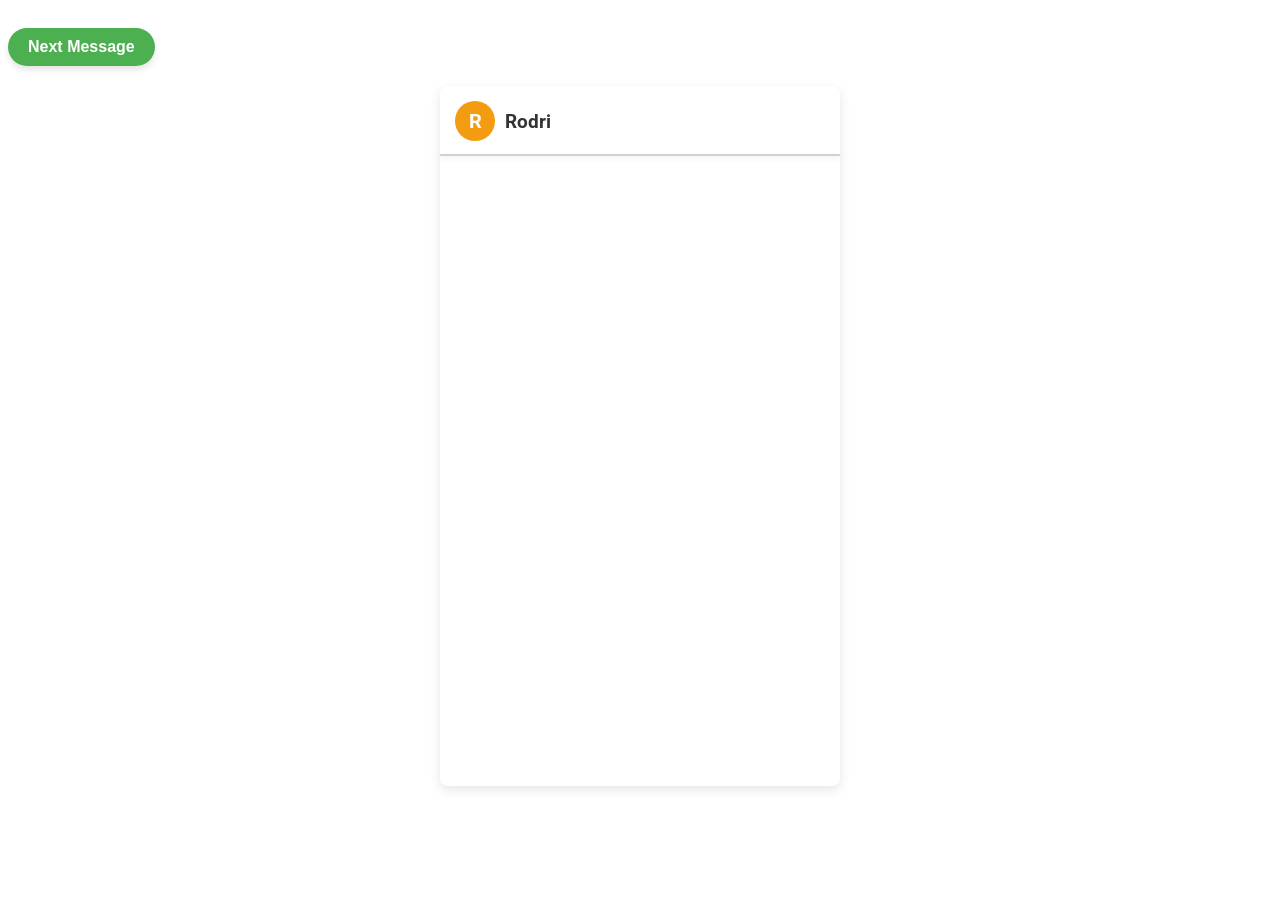
==== index.html @ bf1a05e4 "app ui for chat" ====
<!DOCTYPE html>
<html lang="en">
<head>
    <meta charset="UTF-8">
    <meta name="viewport" content="width=device-width, initial-scale=1.0">
    <link rel="stylesheet" href="styles.css">
    <link href="https://fonts.googleapis.com/css2?family=Roboto:wght@400;500&display=swap" rel="stylesheet">
    <link rel="stylesheet" href="https://cdnjs.cloudflare.com/ajax/libs/font-awesome/6.0.0-beta3/css/all.min.css">
    <title>Chat App</title>
</head>
<body>
    <button id="next-message-btn">Next Message</button>

    <div class="chat-container">
        <div class="receiver-info">
            <div class="receiver-icon" id="receiver-icon"></div>
            <div class="receiver-name" id="receiver-name"></div>
        </div>
        <div id="chat-box" class="chat-box"></div>
       
    </div>

    <audio id="receiver-sound" src="receiver.mp3" preload="auto"></audio>
    <audio id="sender-sound" src="sender.mp3" preload="auto"></audio>
    <script src="script.js"></script>
</body>
</html>
---- styles.css ----
body {
    font-family: 'Roboto', sans-serif;
}

/* Receiver Info Style */
/* Receiver Info Style */
/* Receiver Info Style */
.receiver-info {
    display: flex;
    align-items: center;
    padding: 15px;
    position: relative; /* Necessary for the shadow effect */
}

.receiver-info::after {
    content: ""; /* Creates a pseudo-element */
    position: absolute; /* Position it relative to the receiver-info */
    left: 0;
    right: 0;
    bottom: 0; /* Align to the bottom */
    height: 2px; /* Thickness of the border */
    background-color: #d1d1d1; /* Light gray border color */
    box-shadow: 0px 2px 5px rgba(0, 0, 0, 0.1); /* Shadow for depth */
}

.receiver-icon {
    width: 40px;
    height: 40px;
    border-radius: 50%;
    background-color: #f39c12;
    color: #fff;
    display: flex;
    align-items: center;
    justify-content: center;
    font-size: 20px;
    font-weight: bold;
    margin-right: 10px;
}

.receiver-name {
    font-weight: bold;
    font-size: 1.2em;
    color: #333;
}

/* Message Styles */
.message {
    display: flex;
    align-items: center;
    padding: 10px;
    border-radius: 10px;
    margin-bottom: 8px;
    max-width: 70%;
    font-family: 'Roboto', sans-serif;
    gap: 10px;
}

/* Sender and Receiver specific styling */
.sender {
    background-color: #e6f3ff;
    color: #333;
    align-self: flex-end;
    display: flex;
    flex-direction: row-reverse;
    box-shadow: 0px 2px 6px rgba(0, 0, 0, 0.1); /* Soft shadow for depth */

}

.receiver {
    background-color: #ffe4e1; /* Light pink for a soft, contrasting look */
    color: #333; /* Darker text for better readability */
    align-self: flex-start;
    box-shadow: 0px 2px 6px rgba(0, 0, 0, 0.1); /* Soft shadow for depth */
}

.user-icon {
    width: 30px;
    height: 30px;
    border-radius: 50%;

    display: flex;
    align-items: center;
    justify-content: center;
}

.sender-user-icon{
    background-color: #3498db;
    color: white;
}

.reciever-user-icon{
    background-color: #f39c12;
    color: #fff;
}


.chat-container {
    width: 400px;
    height: 700px;
    background-color: #fff; /* Very light beige for a warm and inviting feel */
    border-radius: 8px; /* Rounded corners */
    box-shadow: 0px 4px 12px rgba(0, 0, 0, 0.1); /* Soft shadow */
    margin: 20px auto; /* Center alignment */
}

.chat-box{
    padding: 15px;

    display: flex;
    flex-direction: column;
    align-items: center;
}

.single-msg-box{
    max-width: 85%;

}

/* Next Message Button */
#next-message-btn {
    background-color: #4CAF50; /* Green background */
    color: white; /* White text */
    padding: 10px 20px; /* Padding for size */
    border: none; /* No border */
    border-radius: 25px; /* Rounded corners */
    font-size: 16px; /* Font size */
    font-weight: bold; /* Bold text */
    cursor: pointer; /* Pointer cursor on hover */
    transition: background-color 0.3s ease, transform 0.2s ease; /* Smooth transitions */
    box-shadow: 0 4px 6px rgba(0, 0, 0, 0.1); /* Subtle shadow */
    margin-top: 20px; /* Spacing above the button */
}

/* Hover Effect */
#next-message-btn:hover {
    background-color: #45a049; /* Darker green on hover */
    transform: translateY(-2px); /* Slight lift effect */
}

/* Active Effect */
#next-message-btn:active {
    transform: translateY(1px); /* Slight push down effect */
    box-shadow: 0 2px 4px rgba(0, 0, 0, 0.1); /* Reduce shadow on click */
}
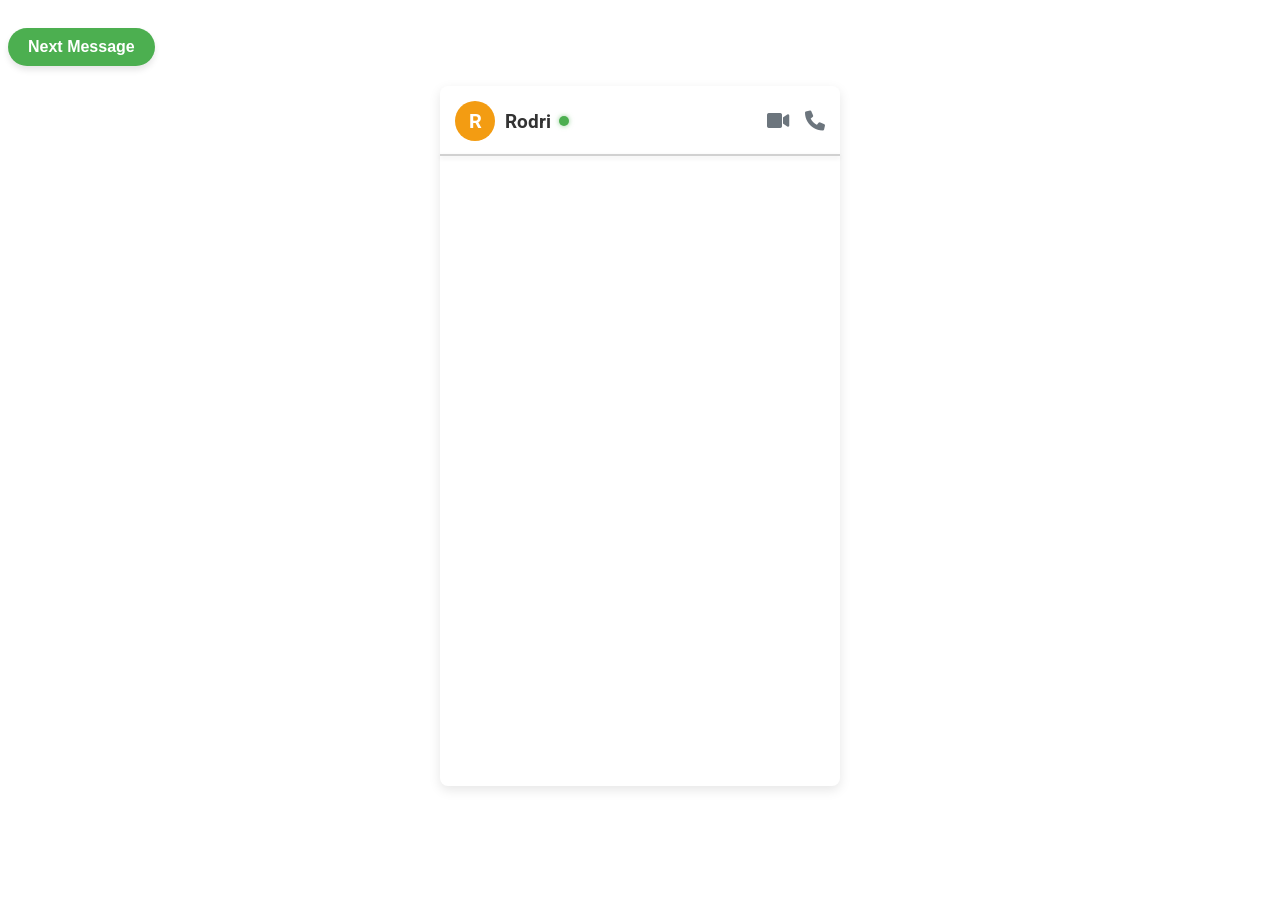
==== commit 49bccfff: "add call icons" ====
--- a/index.html
+++ b/index.html
@@ -13,8 +13,15 @@
 
     <div class="chat-container">
         <div class="receiver-info">
-            <div class="receiver-icon" id="receiver-icon"></div>
-            <div class="receiver-name" id="receiver-name"></div>
+            <div class="reciever-info-name">
+                <div class="receiver-icon" id="receiver-icon"></div>
+                <div class="receiver-name" id="receiver-name"></div>
+                <div class="online-icon"></div>
+            </div>
+            <div class="call-icons">
+                <i class="fas fa-video" id="video-call-icon"></i>
+                <i class="fas fa-phone" id="call-icon"></i>
+            </div>
         </div>
         <div id="chat-box" class="chat-box"></div>
        
--- a/styles.css
+++ b/styles.css
@@ -8,8 +8,14 @@
 .receiver-info {
     display: flex;
     align-items: center;
+    justify-content: space-between;
     padding: 15px;
     position: relative; /* Necessary for the shadow effect */
+}
+
+.reciever-info-name{
+    display: flex;
+    align-items: center;
 }
 
 .receiver-info::after {
@@ -141,4 +147,33 @@
 #next-message-btn:active {
     transform: translateY(1px); /* Slight push down effect */
     box-shadow: 0 2px 4px rgba(0, 0, 0, 0.1); /* Reduce shadow on click */
+}
+
+
+/* Call Icons Section */
+.call-icons {
+    display: flex;
+    gap: 15px; /* Space between icons */
+}
+
+.call-icons i {
+    font-size: 20px;
+    color: #6c757d; /* Icon color */
+    cursor: pointer;
+    transition: color 0.3s, transform 0.3s; /* Smooth hover effect */
+}
+
+.call-icons i:hover {
+    color: #5c6bc0; /* Hover color */
+    transform: scale(1.1); /* Slightly larger on hover */
+}
+
+/* Online Icon */
+.online-icon {
+    width: 10px;
+    height: 10px;
+    border-radius: 50%;
+    margin-left: 8px;
+    background-color: #4caf50; /* Green color for online status */
+    box-shadow: 0 0 5px rgba(76, 175, 80, 0.6); /* Slight glow effect */
 }
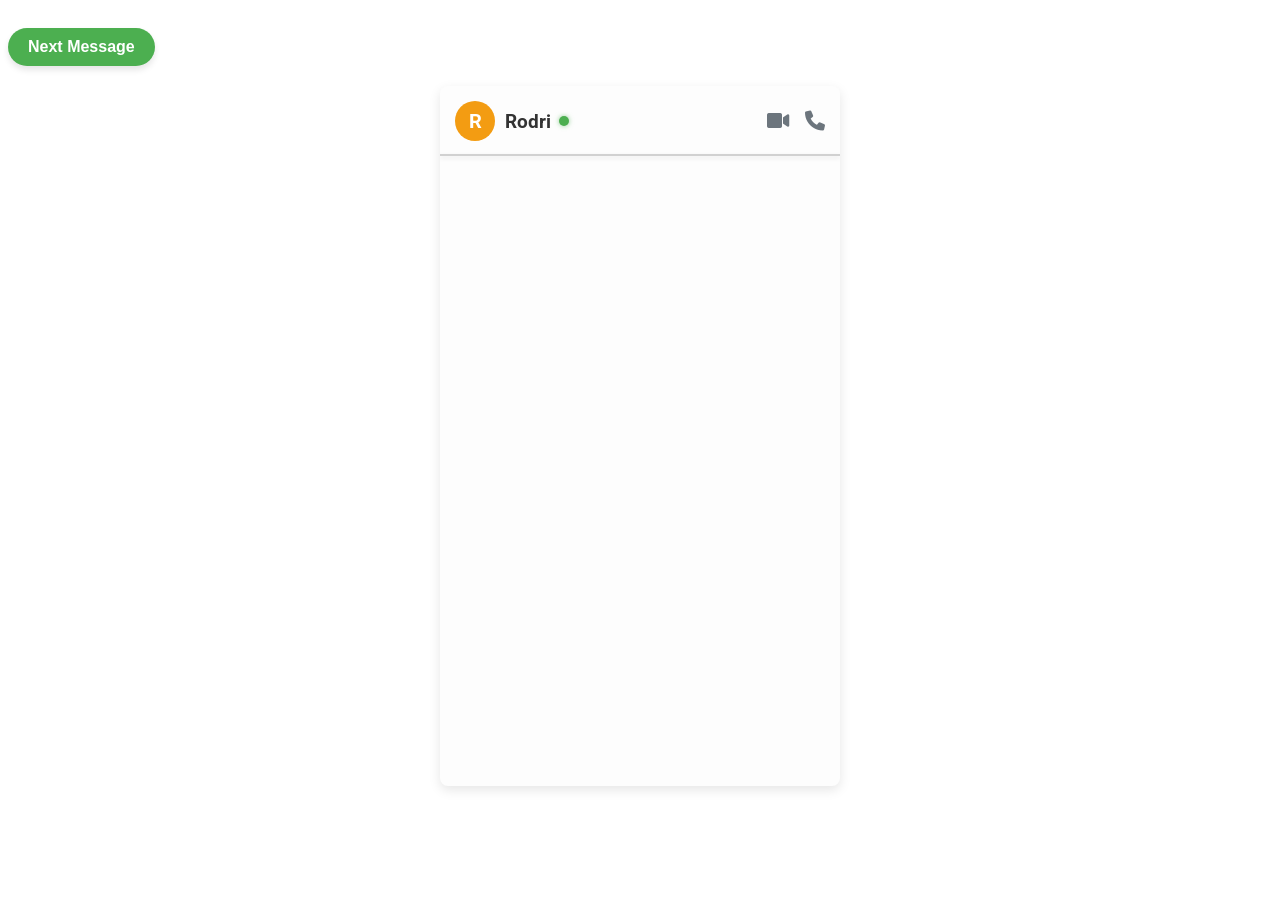
==== commit 65e4d1e0: "UI completed" ====
--- a/index.html
+++ b/index.html
@@ -17,6 +17,7 @@
                 <div class="receiver-icon" id="receiver-icon"></div>
                 <div class="receiver-name" id="receiver-name"></div>
                 <div class="online-icon"></div>
+
             </div>
             <div class="call-icons">
                 <i class="fas fa-video" id="video-call-icon"></i>
--- a/styles.css
+++ b/styles.css
@@ -100,21 +100,28 @@
 }
 
 
+
+
 .chat-container {
     width: 400px;
     height: 700px;
-    background-color: #fff; /* Very light beige for a warm and inviting feel */
-    border-radius: 8px; /* Rounded corners */
-    box-shadow: 0px 4px 12px rgba(0, 0, 0, 0.1); /* Soft shadow */
-    margin: 20px auto; /* Center alignment */
+    background-color: #fdfdfd; /* Slight off-white for warmth */
+    border-radius: 8px;
+    box-shadow: 0px 4px 12px rgba(0, 0, 0, 0.1);
+    margin: 20px auto;
+    display: flex;
+    flex-direction: column;
+    overflow: hidden;
 }
 
-.chat-box{
+.chat-box {
+    flex: 1;
     padding: 15px;
-
+    overflow-y: hidden;
     display: flex;
     flex-direction: column;
-    align-items: center;
+    gap: 4px;
+    scroll-behavior: smooth;
 }
 
 .single-msg-box{
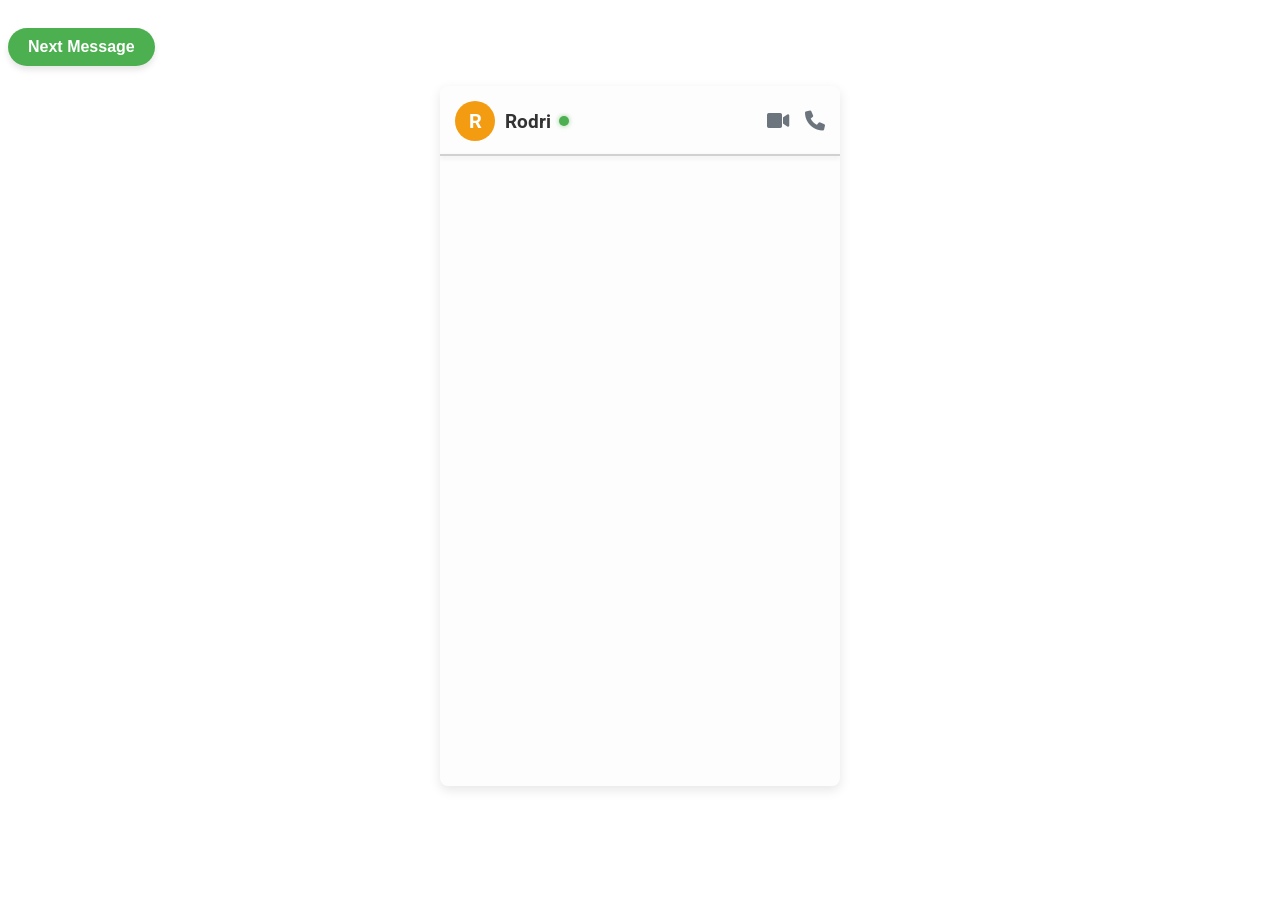
==== commit f45367f0: "first pove done" ====
--- a/index.html
+++ b/index.html
@@ -30,6 +30,6 @@
 
     <audio id="receiver-sound" src="receiver.mp3" preload="auto"></audio>
     <audio id="sender-sound" src="sender.mp3" preload="auto"></audio>
-    <script src="script.js"></script>
+    <script type="module" src="script.js"></script>
 </body>
 </html>
--- a/styles.css
+++ b/styles.css
@@ -79,7 +79,7 @@
     box-shadow: 0px 2px 6px rgba(0, 0, 0, 0.1); /* Soft shadow for depth */
 }
 
-.user-icon {
+/* .user-icon {
     width: 30px;
     height: 30px;
     border-radius: 50%;
@@ -87,14 +87,34 @@
     display: flex;
     align-items: center;
     justify-content: center;
-}
+} */
+
+
+.user-icon {
+    width: 30px; /* Set a fixed size for the icon container */
+    height: 30px;
+    border-radius: 50%; /* Makes the icon circular */
+    overflow: hidden; /* Ensures the image stays within the circle */
+    display: flex;
+    align-items: center;
+    justify-content: center;
+    background-color: #e0e0e0; /* Fallback background color if no image */
+}
+
+.user-image {
+    width: 100%; /* Fills the container */
+    height: 100%;
+    border-radius: 50%;
+    object-fit: cover; /* Ensures the image fits within the circle without distortion */
+}
+
 
 .sender-user-icon{
     background-color: #3498db;
     color: white;
 }
 
-.reciever-user-icon{
+.receiver-user-icon{
     background-color: #f39c12;
     color: #fff;
 }
